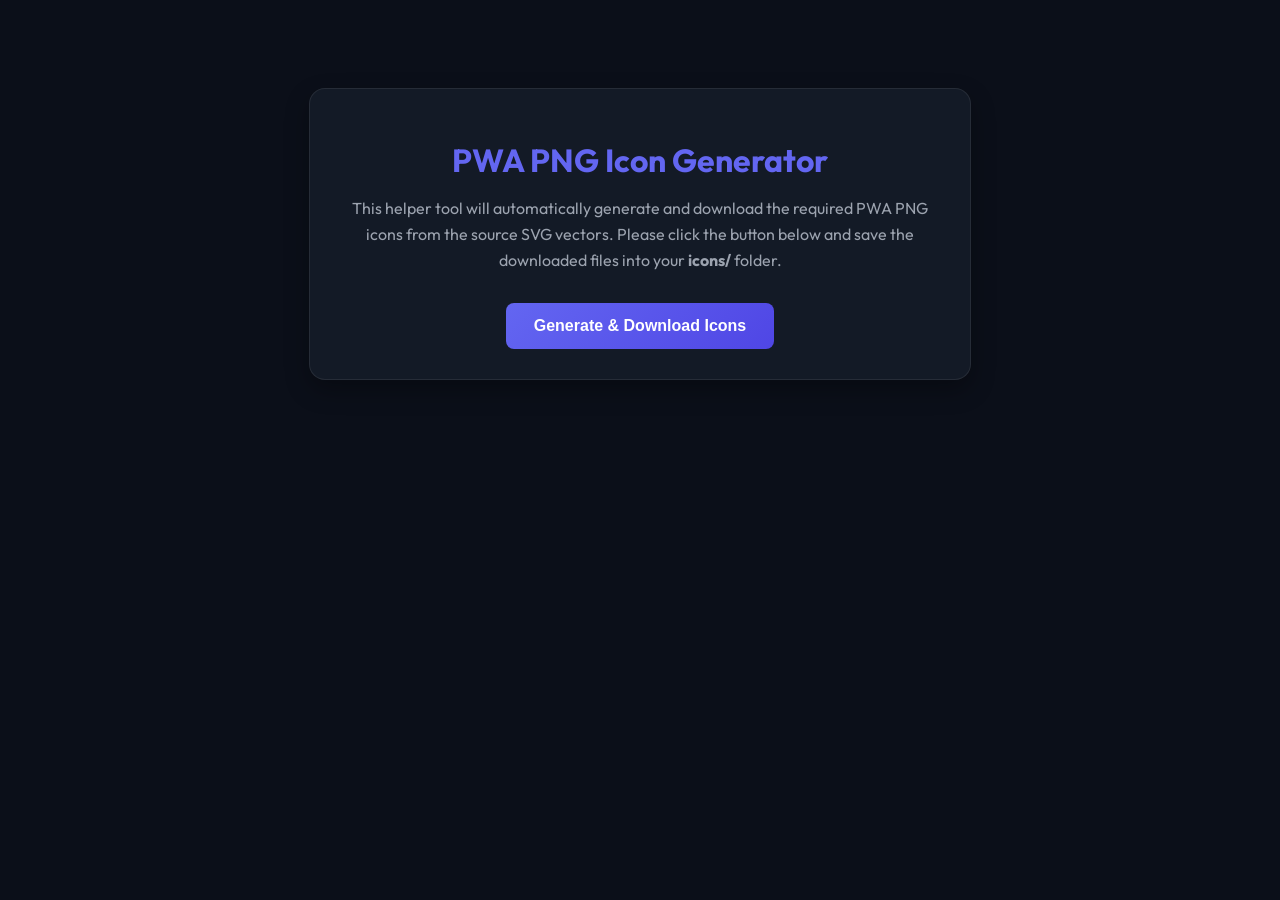
==== generate-icons.html @ 54889ceb "Add files via upload" ====
<!DOCTYPE html>
<html lang="en">
<head>
    <meta charset="UTF-8">
    <meta name="viewport" content="width=device-width, initial-scale=1.0">
    <title>PWA Icon Generator</title>
    <!-- Google Fonts -->
    <link href="https://fonts.googleapis.com/css2?family=Outfit:wght@400;600;700&display=swap" rel="stylesheet">
    <style>
        body {
            font-family: 'Outfit', sans-serif;
            background: #0b0f19;
            color: #f3f4f6;
            text-align: center;
            padding: 40px;
        }
        .card {
            background: #131a26;
            border: 1px solid rgba(255, 255, 255, 0.08);
            border-radius: 16px;
            padding: 30px;
            max-width: 600px;
            margin: 40px auto 0;
            box-shadow: 0 10px 25px rgba(0, 0, 0, 0.3);
        }
        h1 {
            color: #6366f1;
            margin-bottom: 10px;
        }
        p {
            color: #9ca3af;
            margin-bottom: 30px;
            line-height: 1.6;
        }
        .btn {
            background: linear-gradient(135deg, #6366f1, #4f46e5);
            color: white;
            border: none;
            padding: 14px 28px;
            font-size: 1rem;
            font-weight: 600;
            border-radius: 8px;
            cursor: pointer;
            transition: transform 0.1s;
        }
        .btn:hover {
            transform: scale(1.02);
        }
        canvas {
            display: none;
        }
    </style>
</head>
<body>
    <div class="card">
        <h1>PWA PNG Icon Generator</h1>
        <p>This helper tool will automatically generate and download the required PWA PNG icons from the source SVG vectors. Please click the button below and save the downloaded files into your <strong>icons/</strong> folder.</p>
        <button class="btn" id="btnGen">Generate & Download Icons</button>
    </div>

    <!-- Hidden Canvases for Rendering -->
    <canvas id="canvas192" width="192" height="192"></canvas>
    <canvas id="canvas512" width="512" height="512"></canvas>
    <canvas id="canvasMaskable192" width="192" height="192"></canvas>
    <canvas id="canvasMaskable512" width="512" height="512"></canvas>

    <script>
        const btn = document.getElementById('btnGen');
        btn.addEventListener('click', async () => {
            await downloadIcon('icons/icon.svg', 'canvas192', 192, 'icon-192.png');
            await downloadIcon('icons/icon.svg', 'canvas512', 512, 'icon-512.png');
            await downloadIcon('icons/icon-maskable.svg', 'canvasMaskable192', 192, 'icon-192-maskable.png');
            await downloadIcon('icons/icon-maskable.svg', 'canvasMaskable512', 512, 'icon-512-maskable.png');
            alert("All 4 PNG icons generated! Please move the downloaded files into the 'icons/' folder.");
        });

        function downloadIcon(svgSrc, canvasId, size, filename) {
            return new Promise((resolve) => {
                const canvas = document.getElementById(canvasId);
                const ctx = canvas.getContext('2d');
                const img = new Image();
                img.onload = () => {
                    ctx.clearRect(0, 0, size, size);
                    ctx.drawImage(img, 0, 0, size, size);
                    
                    // Trigger Download
                    const link = document.createElement('a');
                    link.download = filename;
                    link.href = canvas.toDataURL('image/png');
                    document.body.appendChild(link);
                    link.click();
                    document.body.removeChild(link);
                    
                    resolve();
                };
                img.src = svgSrc;
            });
        }
    </script>
</body>
</html>
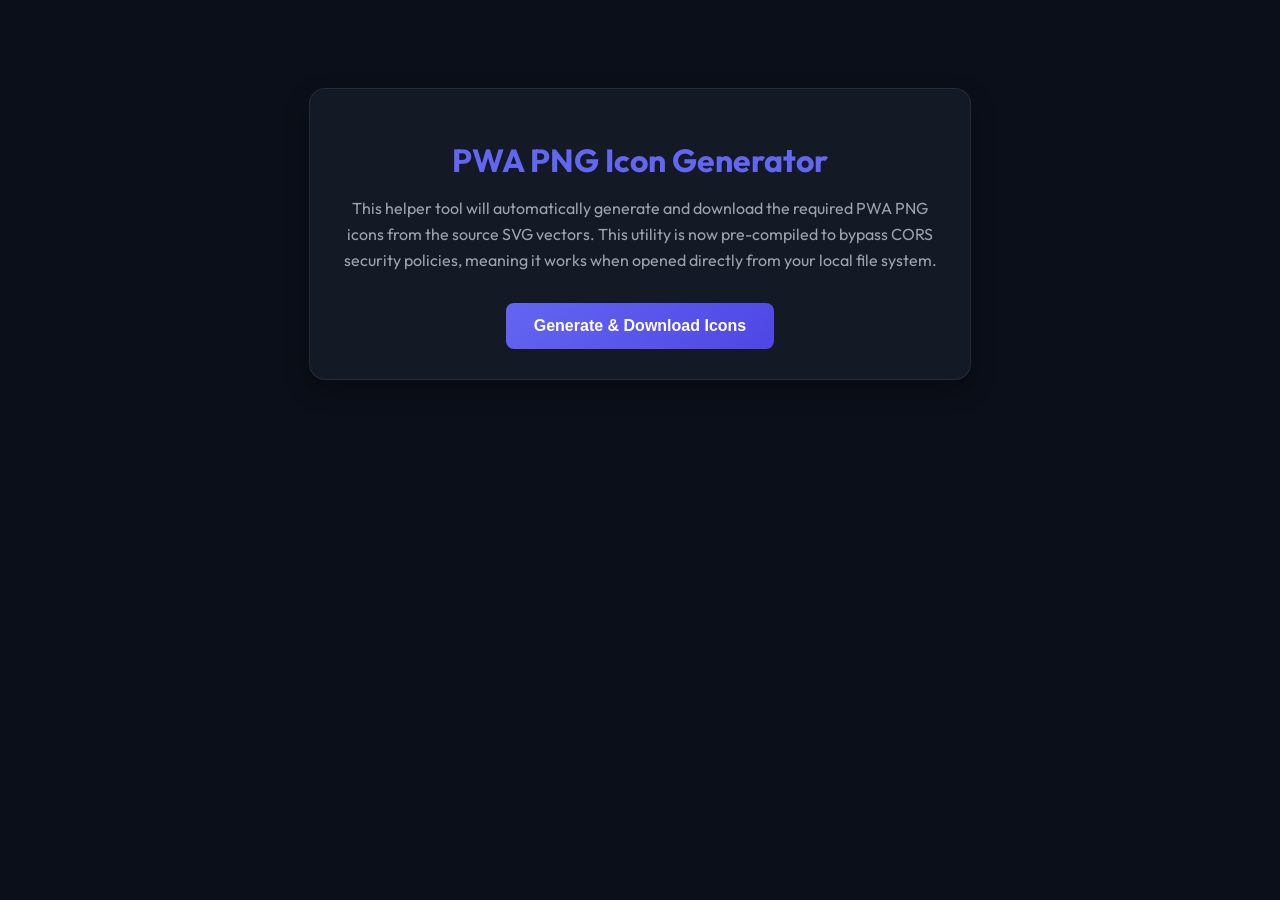
==== commit 9c4347f4: "Add files via upload" ====
--- a/generate-icons.html
+++ b/generate-icons.html
@@ -54,7 +54,7 @@
 <body>
     <div class="card">
         <h1>PWA PNG Icon Generator</h1>
-        <p>This helper tool will automatically generate and download the required PWA PNG icons from the source SVG vectors. Please click the button below and save the downloaded files into your <strong>icons/</strong> folder.</p>
+        <p>This helper tool will automatically generate and download the required PWA PNG icons from the source SVG vectors. This utility is now pre-compiled to bypass CORS security policies, meaning it works when opened directly from your local file system.</p>
         <button class="btn" id="btnGen">Generate & Download Icons</button>
     </div>
 
@@ -65,16 +65,90 @@
     <canvas id="canvasMaskable512" width="512" height="512"></canvas>
 
     <script>
+        // Inline SVG codes to bypass CORS tainted canvas exceptions in local file:// mode
+        const svgIconRaw = `<svg xmlns="http://www.w3.org/2000/svg" viewBox="0 0 512 512" width="100%" height="100%">
+  <!-- Background -->
+  <rect width="100%" height="100%" fill="#0b0f19" rx="128" />
+  
+  <!-- Outer glowing box representing the package -->
+  <rect x="128" y="128" width="256" height="256" rx="48" fill="none" stroke="url(#indigoGrad)" stroke-width="16" />
+  
+  <!-- Barcode lines inside -->
+  <g transform="translate(160, 192)">
+    <line x1="0" y1="0" x2="0" y2="96" stroke="#f3f4f6" stroke-width="12" stroke-linecap="round" />
+    <line x1="24" y1="0" x2="24" y2="96" stroke="#f3f4f6" stroke-width="6" stroke-linecap="round" />
+    <line x1="48" y1="0" x2="48" y2="96" stroke="#f3f4f6" stroke-width="20" stroke-linecap="round" />
+    <line x1="88" y1="0" x2="88" y2="96" stroke="#f3f4f6" stroke-width="6" stroke-linecap="round" />
+    <line x1="108" y1="0" x2="108" y2="96" stroke="#f3f4f6" stroke-width="12" stroke-linecap="round" />
+    <line x1="132" y1="0" x2="132" y2="96" stroke="#f3f4f6" stroke-width="20" stroke-linecap="round" />
+    <line x1="168" y1="0" x2="168" y2="96" stroke="#f3f4f6" stroke-width="12" stroke-linecap="round" />
+    <line x1="192" y1="0" x2="192" y2="96" stroke="#f3f4f6" stroke-width="6" stroke-linecap="round" />
+  </g>
+  
+  <!-- Scanning laser line -->
+  <line x1="80" y1="256" x2="432" y2="256" stroke="#10b981" stroke-width="12" stroke-linecap="round" filter="url(#glow)" />
+  
+  <!-- Definitions for Gradients and Glow -->
+  <defs>
+    <linearGradient id="indigoGrad" x1="0%" y1="0%" x2="100%" y2="100%">
+      <stop offset="0%" stop-color="#6366f1" />
+      <stop offset="100%" stop-color="#4f46e5" />
+    </linearGradient>
+    <filter id="glow" x="-20%" y="-20%" width="140%" height="140%">
+      <feGaussianBlur stdDeviation="8" result="blur" />
+      <feComposite in="SourceGraphic" in2="blur" operator="over" />
+    </filter>
+  </defs>
+</svg>`;
+
+        const svgMaskableRaw = `<svg xmlns="http://www.w3.org/2000/svg" viewBox="0 0 512 512" width="100%" height="100%">
+  <!-- Background (no corner radius to fill the maskable canvas entirely) -->
+  <rect width="100%" height="100%" fill="#0b0f19" />
+  
+  <!-- Outer glowing box representing the package -->
+  <rect x="128" y="128" width="256" height="256" rx="48" fill="none" stroke="url(#indigoGrad)" stroke-width="16" />
+  
+  <!-- Barcode lines inside -->
+  <g transform="translate(160, 192)">
+    <line x1="0" y1="0" x2="0" y2="96" stroke="#f3f4f6" stroke-width="12" stroke-linecap="round" />
+    <line x1="24" y1="0" x2="24" y2="96" stroke="#f3f4f6" stroke-width="6" stroke-linecap="round" />
+    <line x1="48" y1="0" x2="48" y2="96" stroke="#f3f4f6" stroke-width="20" stroke-linecap="round" />
+    <line x1="88" y1="0" x2="88" y2="96" stroke="#f3f4f6" stroke-width="6" stroke-linecap="round" />
+    <line x1="108" y1="0" x2="108" y2="96" stroke="#f3f4f6" stroke-width="12" stroke-linecap="round" />
+    <line x1="132" y1="0" x2="132" y2="96" stroke="#f3f4f6" stroke-width="20" stroke-linecap="round" />
+    <line x1="168" y1="0" x2="168" y2="96" stroke="#f3f4f6" stroke-width="12" stroke-linecap="round" />
+    <line x1="192" y1="0" x2="192" y2="96" stroke="#f3f4f6" stroke-width="6" stroke-linecap="round" />
+  </g>
+  
+  <!-- Scanning laser line -->
+  <line x1="80" y1="256" x2="432" y2="256" stroke="#10b981" stroke-width="12" stroke-linecap="round" filter="url(#glow)" />
+  
+  <!-- Definitions for Gradients and Glow -->
+  <defs>
+    <linearGradient id="indigoGrad" x1="0%" y1="0%" x2="100%" y2="100%">
+      <stop offset="0%" stop-color="#6366f1" />
+      <stop offset="100%" stop-color="#4f46e5" />
+    </linearGradient>
+    <filter id="glow" x="-20%" y="-20%" width="140%" height="140%">
+      <feGaussianBlur stdDeviation="8" result="blur" />
+      <feComposite in="SourceGraphic" in2="blur" operator="over" />
+    </filter>
+  </defs>
+</svg>`;
+
+        const svgIconUrl = 'data:image/svg+xml;base64,' + btoa(svgIconRaw);
+        const svgMaskableUrl = 'data:image/svg+xml;base64,' + btoa(svgMaskableRaw);
+
         const btn = document.getElementById('btnGen');
         btn.addEventListener('click', async () => {
-            await downloadIcon('icons/icon.svg', 'canvas192', 192, 'icon-192.png');
-            await downloadIcon('icons/icon.svg', 'canvas512', 512, 'icon-512.png');
-            await downloadIcon('icons/icon-maskable.svg', 'canvasMaskable192', 192, 'icon-192-maskable.png');
-            await downloadIcon('icons/icon-maskable.svg', 'canvasMaskable512', 512, 'icon-512-maskable.png');
+            await downloadIcon(svgIconUrl, 'canvas192', 192, 'icon-192x192.png');
+            await downloadIcon(svgIconUrl, 'canvas512', 512, 'icon-512x512.png');
+            await downloadIcon(svgMaskableUrl, 'canvasMaskable192', 192, 'icon-192x192-maskable.png');
+            await downloadIcon(svgMaskableUrl, 'canvasMaskable512', 512, 'icon-512x512-maskable.png');
             alert("All 4 PNG icons generated! Please move the downloaded files into the 'icons/' folder.");
         });
 
-        function downloadIcon(svgSrc, canvasId, size, filename) {
+        function downloadIcon(dataUrl, canvasId, size, filename) {
             return new Promise((resolve) => {
                 const canvas = document.getElementById(canvasId);
                 const ctx = canvas.getContext('2d');
@@ -93,7 +167,7 @@
                     
                     resolve();
                 };
-                img.src = svgSrc;
+                img.src = dataUrl;
             });
         }
     </script>
